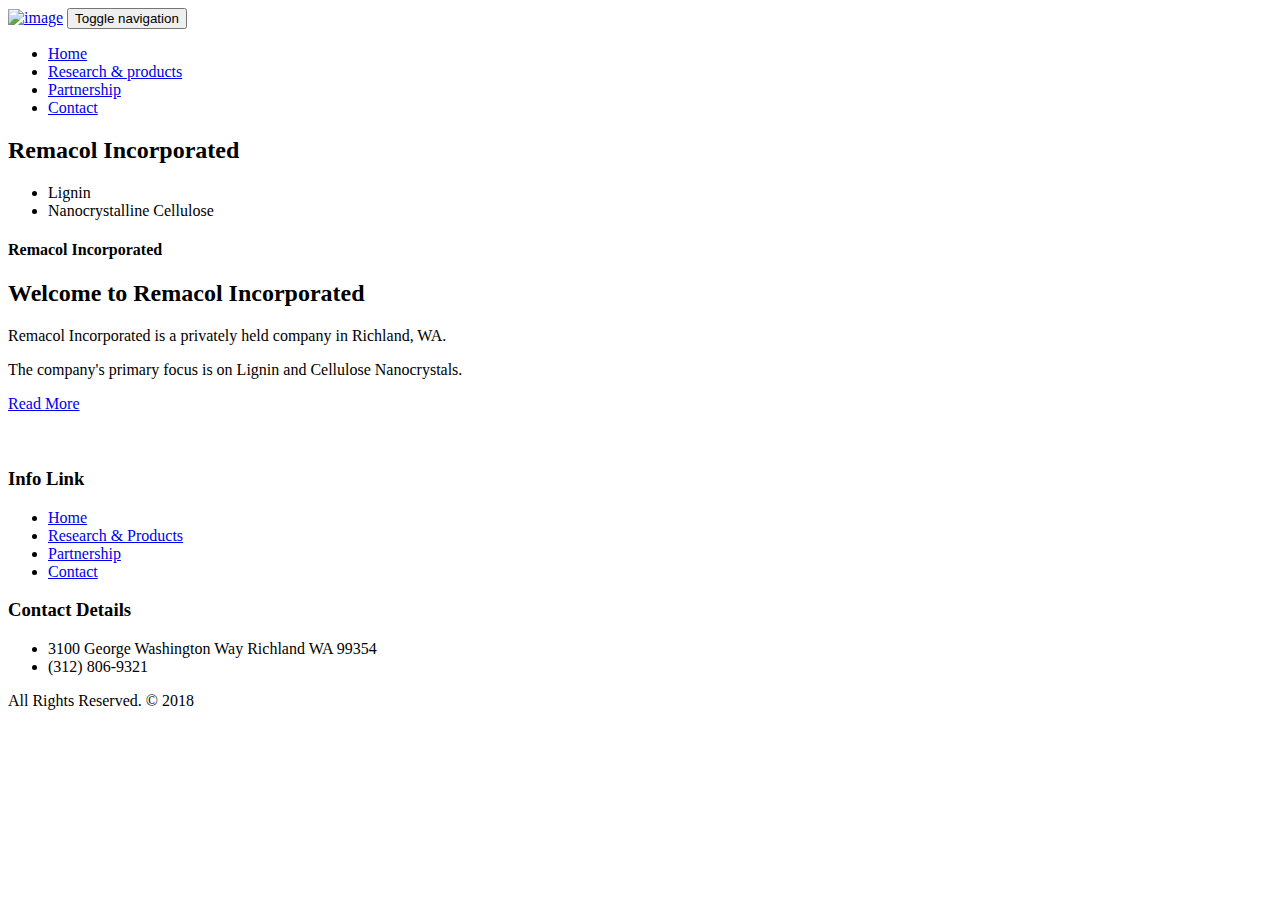
==== index.html @ 526dab42 "Update index.html" ====
<!DOCTYPE html>
<html lang="en">

    <!-- Basic -->
    <meta charset="utf-8">
    <meta http-equiv="X-UA-Compatible" content="IE=edge">   
   
    <!-- Mobile Metas -->
    <meta name="viewport" content="width=device-width, minimum-scale=1.0, maximum-scale=1.0, user-scalable=no">
 
     <!-- Site Metas -->
    <title>Remacol Incorporated</title>  

    <!-- Site Icons -->
    <link rel="shortcut icon" href="images/favicon.ico" type="image/x-icon" />
    <link rel="apple-touch-icon" href="images/apple-touch-icon.png">

    <!-- Bootstrap CSS   --> 
    <link rel="stylesheet" href="css/bootstrap.min.css">
    <!-- Site CSS -->
    <link rel="stylesheet" href="style.css">
    <!-- Colors CSS -->
    <link rel="stylesheet" href="css/colors.css">
    <!-- ALL VERSION CSS -->
    <link rel="stylesheet" href="css/versions.css">
    <!-- Responsive CSS -->
    <link rel="stylesheet" href="css/responsive.css">
    <!-- Custom CSS -->
    <link rel="stylesheet" href="css/custom.css">

    <!-- Modernizer for Portfolio -->
    <script src="js/modernizer.js"></script>

    <!--[if lt IE 9]>
      <script src="https://oss.maxcdn.com/libs/html5shiv/3.7.0/html5shiv.js"></script>
      <script src="https://oss.maxcdn.com/libs/respond.js/1.4.2/respond.min.js"></script>
    <![endif]-->

</head>
<body class="realestate_version">

    <!-- LOADER -->
    <div id="preloader">
        <span class="loader"><span class="loader-inner"></span></span>
    </div><!-- end loader -->
    <!-- END LOADER -->

    <header class="header header_style_01">
        <nav class="megamenu navbar navbar-default">
            <div class="container-fluid">
                <div class="navbar-header">
				 <a class="navbar-brand" href="index.html"><img src="images/logos/logoicon3.png" alt="image" class="img-responsive"></a>
                    <button type="button" class="navbar-toggle collapsed" data-toggle="collapse" data-target="#navbar" aria-expanded="false" aria-controls="navbar">
                        <span class="sr-only">Toggle navigation</span>
                        <span class="icon-bar"></span>
                        <span class="icon-bar"></span>
                        <span class="icon-bar"></span>
                    </button>
                   
                </div>
                <div id="navbar" class="navbar-collapse collapse">
                    <ul class="nav navbar-nav navbar-right">
                        <li><a class="active" href="index.html">Home</a></li>
                        <li><a href="service.html">Research & products</a></li>
						<li><a href="about.html">Partnership</a></li>
                        <li><a href="contact.html">Contact</a></li>
                    </ul>
                </div>
            </div>
        </nav>
    </header>

	
	<div class="all-title-box img-responsive" >
		<div class="container">
			<div class="row">
				<div class="col-md-12">
					<h2>Remacol Incorporated</h2>
					<!-- Breadcrumbs -->
					<nav id="breadcrumbs">
						<ul>
							<li>Lignin</li>
							<li>Nanocrystalline Cellulose</li>
						</ul>
					</nav>
				</div>
			</div>
		</div>
	</div>
	
	<div class="about-box">
		<div class="container">
			
			<div class="row">
				
				<div class="col-md-6">
					<div class="message-box right-ab">
                        <h4>Remacol Incorporated</h4>
                        <h2>Welcome to Remacol Incorporated</h2>
                        <p>Remacol Incorporated is a privately held company in Richland, WA.</p>
						<p>The company's primary focus is on Lignin and Cellulose Nanocrystals. </p>
						<a href="#" class="btn btn-light btn-radius grd1 btn-brd"> Read More </a>
                    </div>
				</div>
				<div class="col-md-6">
                    <div class="post-media wow fadeIn" style="visibility: visible; animation-name: fadeIn;">
                        <img src="uploads/about_bg.jpg" alt="" class="img-responsive">                        
                    </div><!-- end media -->
                </div>
				
			</div>
			
		</div>
	</div>

    
    <footer class="footer">
        <div class="container">
            <div class="row">
                <div class="col-md-4 col-sm-4 col-xs-12">
                    <div class="widget clearfix">
                        <div class="widget-title">
                            <img src="images/logos/remaconlogo3.png" alt="">
                        </div>
                        
                    </div><!-- end clearfix -->
                </div><!-- end col -->

                <div class="col-md-3 col-sm-3 col-xs-12">
                    <div class="widget clearfix">
                        <div class="widget-title">
                            <h3>Info Link</h3>
                        </div>

                        <ul class="twitter-widget footer-links">
                            <li><a href="#"> Home </a></li>
                            <li><a href="#"> Research & Products </a></li>
                            <li><a href="#"> Partnership</a></li>							
							<li><a href="#"> Contact</a></li>
                        </ul><!-- end links -->
                    </div><!-- end clearfix -->
                </div><!-- end col -->
				
				<div class="col-md-3 col-sm-3 col-xs-12">
                    <div class="widget clearfix">
                        <div class="widget-title">
                            <h3>Contact Details</h3>
                        </div>

                        <ul class="footer-links">                            
                            <li>3100 George Washington Way  Richland  WA 99354</li>
                            <li>(312) 806-9321</li>
                        </ul><!-- end links -->
                    </div><!-- end clearfix -->
                </div><!-- end col -->
				
                
				
            </div><!-- end row -->
        </div><!-- end container -->
    </footer><!-- end footer -->

    <div class="copyrights">
        <div class="container">
            <div class="footer-distributed">
                <div class="footer-left">
                    <p class="footer-company-name"> All Rights Reserved. &copy; 2018 </p>
                </div>
            </div>
        </div><!-- end container -->
    </div><!-- end copyrights -->

    

    <!-- ALL JS FILES -->
    <script src="js/all.js"></script>
    <!-- ALL PLUGINS -->
    <script src="js/custom.js"></script>
    <script src="js/portfolio.js"></script>
    <script src="js/hoverdir.js"></script>    
    <script src="http://maps.googleapis.com/maps/api/js?sensor=false&amp;libraries=places"></script>
   

</body>
</html>
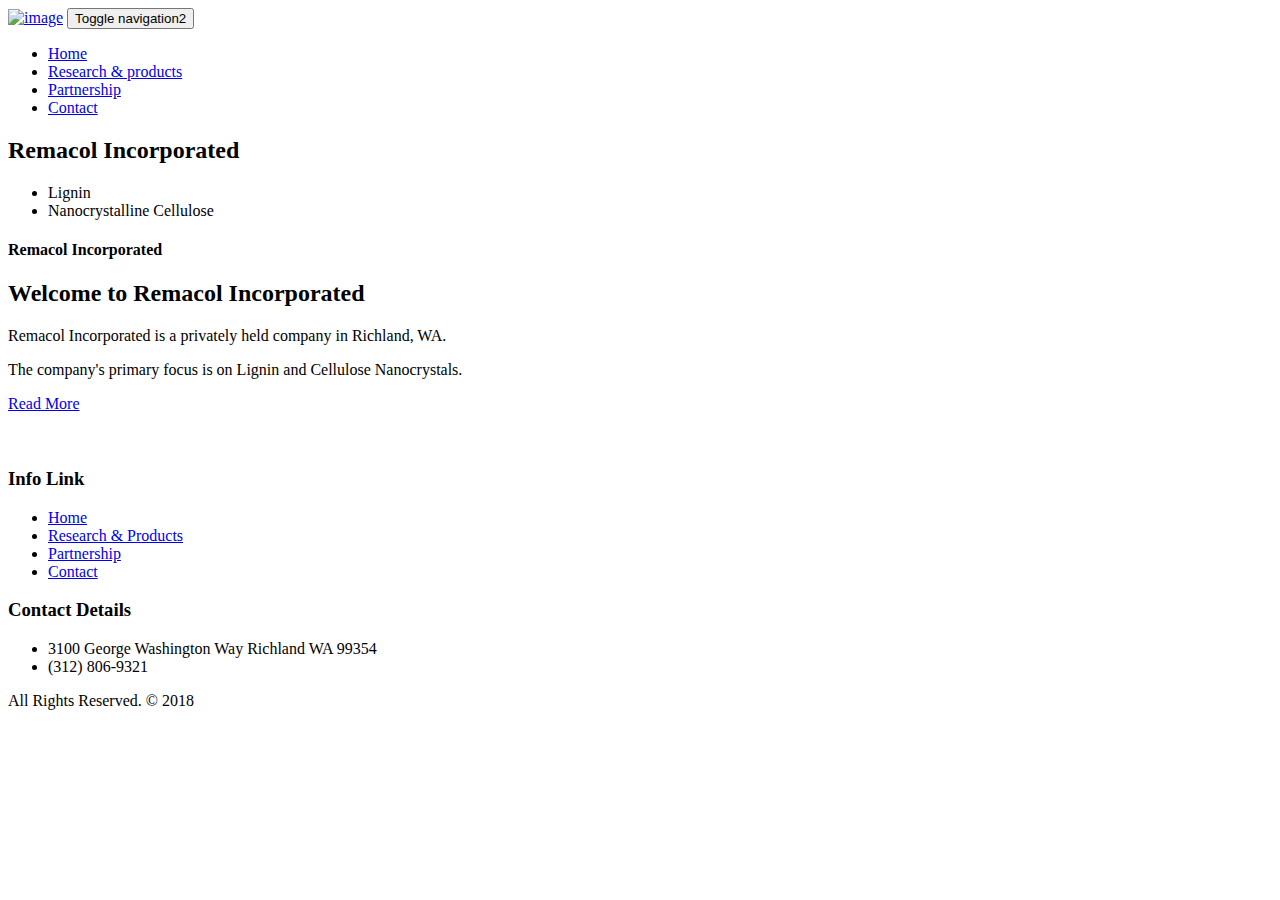
==== commit 8062f7c6: "Update index.html" ====
--- a/index.html
+++ b/index.html
@@ -15,7 +15,7 @@
     <link rel="shortcut icon" href="images/favicon.ico" type="image/x-icon" />
     <link rel="apple-touch-icon" href="images/apple-touch-icon.png">
 
-    <!-- Bootstrap CSS   --> 
+    <!-- Bootstrap CSS --> 
     <link rel="stylesheet" href="css/bootstrap.min.css">
     <!-- Site CSS -->
     <link rel="stylesheet" href="style.css">
@@ -51,7 +51,7 @@
                 <div class="navbar-header">
 				 <a class="navbar-brand" href="index.html"><img src="images/logos/logoicon3.png" alt="image" class="img-responsive"></a>
                     <button type="button" class="navbar-toggle collapsed" data-toggle="collapse" data-target="#navbar" aria-expanded="false" aria-controls="navbar">
-                        <span class="sr-only">Toggle navigation</span>
+                        <span class="sr-only">Toggle navigation2</span>
                         <span class="icon-bar"></span>
                         <span class="icon-bar"></span>
                         <span class="icon-bar"></span>
